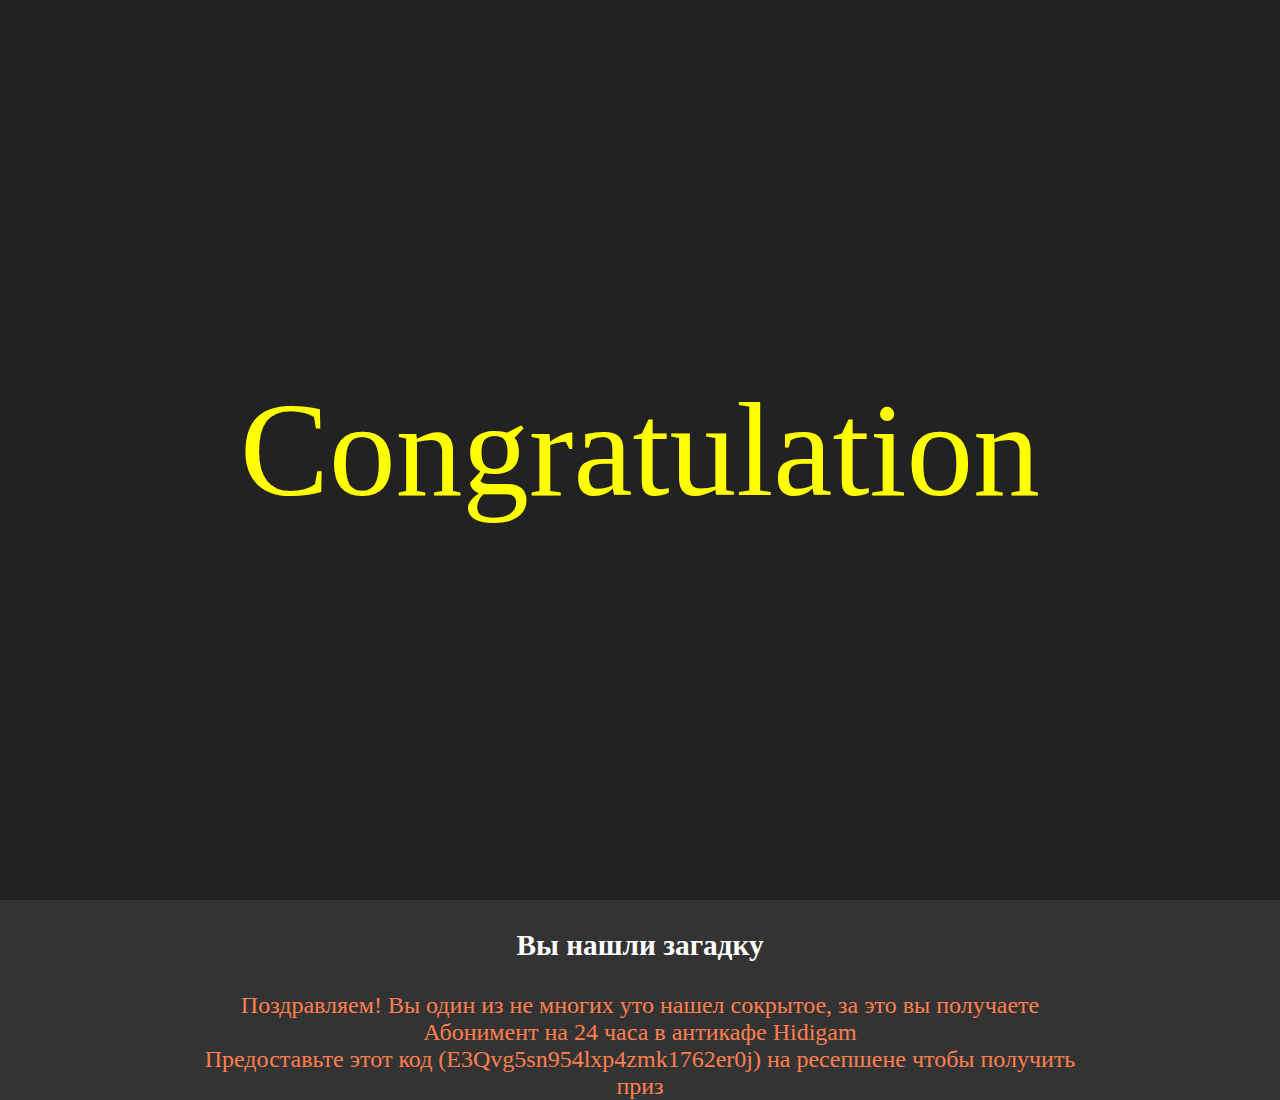
==== links/new.html @ 845cb83f "Add files via upload" ====
<!DOCTYPE html>
<html>
    <head>
        <meta charset="utf-8">
        <meta name="viewport" content="width=device-width, initial-scale=1.0">
        <title>Наши контакты</title>
        <Meta name="Author" content="Завадовский Дмитрий">
        <link rel="shortcut icon" href="../img/icon.png" type="image/png">
        <link rel="stylesheet" type="text/css" href="../css/style.css">
        <link rel="stylesheet" type="text/css" href="../css/new.css">
        <link rel="stylesheet" type="text/css" href="../css/contacts.css">
    </head>
    <body>
        <div class="open">
        <div class="wrapper">
            <span class="welcome">Congratulation</span>
        </div>
        </div>
        
        <section>
            <img src="../img/chest.png" class="chest">
        </section>
        <h3 class="title">Вы нашли загадку</h3>
        <p class="text">Поздравляем! Вы один из не многих уто нашел сокрытое, за это вы получаете Абонимент на 24 часа в антикафе Hidigam<br>
        
        Предоставьте этот код (E3Qvg5sn954lxp4zmk1762er0j) на реcепшене чтобы получить приз</p>
    </body>
</html>
---- css/style.css ----
* {
    scroll-behavior: smooth;
}
body {
    margin: 0;
    padding: 0;
    background: #333;
    overflow-x: hidden;
}
.view {
    position: relative;
    width: 100%;
    overflow: hidden;
}
section {
    position: relative;
    top: 0;
    left: 0;
    padding: 50px 0;
    box-sizing: border-box;
    transition: .5s;
}

/*
--------------------------------------------------------
-----------------------Prieloader-----------------------
--------------------------------------------------------
*/
.open {
    position: fixed;
    left: 0;
    top: 0;
    right: 0;
    bottom: 0;
    pointer-events: none;
    z-index: 1000;
}

.open .wrapper {
    height: 100vh;
    width: 100vw;
    background: #222;
    display: flex;
    justify-content: center;
    align-items: center;
    position: absolute;
    transform-origin: top;
    animation: open .5s ease-in-out forwards;
    animation-delay: 2s;
}

.welcome {
    font-size: 10em;
    color: yellow;
}

.preloader {
    position: absolute;
    top: 0;
    left: 0;
    background: #fff;
    width: 100vw;
    height: 100vh;
    display: flex;
    justify-content: center;
    align-items: center;
    z-index: 1001;
}

.counter {
    position: absolute;
    font-family: Poppins;
    font-size: 7rem;
    font-weight: 900;
    color: #fff;
    mix-blend-mode: difference;
}

.loader {
    position: absolute;
    top: 0;
    left: 0;
    height: 100%;
    background: #000;
}

@keyframes open {
    0% {
        transform: scaleY(1);
    }
    100% {
        transform: scaleY(0);
    }
}
/*
--------------------------------------------------------
-----------------------Header-----------------------------
--------------------------------------------------------
*/
.logo {
    background: #333;
    z-index: 10;
    transition: .5s;
    position: fixed;
    top: 0;
    left: 0;
    width: 80px;
    height: 80px;
}
.MenuIcon:checked ~ .logo {
    background: #000;
}
/*
--------------------------------------------------------
-----------------------Menu(Icon)-----------------------
--------------------------------------------------------
*/
.MenuIcon
{
    z-index: 10;
    position: fixed;
    top: 10px;
    right: 10px;
    width: 50px;
    height: 50px;
    cursor: pointer;
    opacity: 0;
    -webkit-appearance: none;
}
.icon {
    z-index: 11;
    position: fixed;
    top: 10px;
    right: 10px;
    width: 50px;
    height: 50px;
    font-size: 10pt;
    -webkit-box-reflect: below 1px linear-gradient(transparent, #0005);
    pointer-events: none;
}
.icon:before
{
    content: "menu";
    position: absolute;
    top: 0;
    left: 0;
    right: 0;
    bottom: 0;
    color: #000;
    line-height: 50px;
    text-align: center;
    text-transform: uppercase;
    border-radius: 15px;
    background: aqua;
    font-weight: 700;
    transform: 0.5s;
}
.MenuIcon:checked ~ .icon:before
{
    background: crimson;
    content: "close";
    color: #fff;
}
.icon:before:hover
{
    box-shadow: 0 0 5px aqua,
                0 0 45px 5px aqua;
}
.MenuIcon:checked ~ .icon:hover
{
    box-shadow: 0 0 5px crimson,
                0 0 45px 5px crimson;
}
/*
--------------------------------------------------------
-----------------------Menu-----------------------------
--------------------------------------------------------
*/
.boxMenu
{
    position: fixed;
    top: 0;
    left: -350px;
    margin: 0;
    padding: 100px 20px;
    box-sizing: border-box;
    width: 350px;
    height: 100vh;
    background: #000;
    transition: .5s;
    z-index: 5;
    overflow-y: auto;
}
.boxMenu .variety
{
    list-style: none;
}
.boxMenu .variety .menu
{
    display: block;
    color: #fff;
    padding: 10px;
    margin-bottom: 10px;
    box-sizing: border-box;
    text-decoration: none;
    font-size: 30px;
    font-weight: 600;
    transition: .5s;
}
.boxMenu .variety .menu:hover
{
    transform: translate(10px);
    color: #ff0;
}

.MenuIcon:checked ~ .boxMenu
{
    left: 0px;
}
/*
--------------------------------------------------------
-----------------------Банер-------------------------
--------------------------------------------------------
*/
.banner {
    position: relative;
    width: 100vw;
    min-height: 100vh;
    background: url(../img/bg.jpeg);
    background-size: cover;
    display: flex;
    justify-content: center;
    align-items: center;
    text-align: center;
}

.banner .bannerText {
    color: #000;
    text-transform: uppercase;
    line-height: 1em;
    font-size: 30pt;
}

.bannerDecor {
    background: #fff;
    border: 8px solid skyblue;
    border-image: linear-gradient(to right top, red, coral, red);
    border-image-slice: 1;
}

/*
--------------------------------------------------------
-----------------------О нас-------------------------
--------------------------------------------------------
*/

.titleText {
    position: relative;
    margin: 0;
    padding: 0;
    width: 100vw;
    height: 40vh;
}

.title {
    padding: 0;
    color: #fff;
    text-align: center;
    font-size: 22pt;
}
.text {
    display: flex;
    justify-content: center;
    align-items: center;
    text-align: center;
    margin: 0 200px;
    font-size: 18pt;
    color: coral;
}
/*
--------------------------------------------------------
-----------------------Пиктограммы-----------------------
--------------------------------------------------------
*/
.mainView {
    margin: 0;
    padding: 0;
    display: inline-block;
}

.container {
    width: 100vw;
    margin: 100px 0;
    position: relative;
    display: flex;
    justify-content: space-around;
    align-items: center;
    flex-wrap: wrap;
}

.container .card {
    position: relative;
}

.container .card .face {
    width: 300px;
    height: 200px;
    transition: .5s;
}

.container .card .face.face1 {
    position: relative;
    display: flex;
    justify-content: center;
    align-items: center;
    background: #333;
    z-index: 1;
    transform: translateY(100px);
}

.container .card:hover .face.face1 {
    background: linear-gradient(45deg, #8000ff, #00ffff);
    transform: translateY(0);
}

.container .card .face.face1 .content {
    opacity: 0.2;
    transition: .5s;
    display: block;
}

.container .card:hover .face.face1 .content {
    opacity: 1;
}

.container .card .face.face2 {
    position: relative;
    background: #fff;
    display: flex;
    justify-content: center;
    align-items: center;
    padding: 20px;
    box-sizing: border-box;
    box-shadow: 0 20px 50px rgba(0,0,0,0.8);  
    transform: translateY(-100px);
}

.container .card:hover .face.face2 { 
    transform: translateY(0);
}

.container .card .face.face2 .content .more{
    margin: 0;
    padding: 0;
}


.container .card .face.face1 .content .pictogram {
    width: 10vw;
    height: 18vh;
    min-width: 100px;
    min-height: 100px;
    margin: 0;
    padding: 0;
    display: block;
    margin-left: auto;
    margin-right: auto;
}

.container .card .face.face1 .content h3 {
    margin: 10px 0 0 0;
    padding: 0;
    color: #fff;
    text-align: center;
    font-size: 1.5em;
}

.container .card .face.face2 .content .details{
    margin: 15px 0 0;
    display: inline-block;
    text-decoration: none;
    font-weight: 700;
    color: #333;
    padding: 5px;
    border: 1px solid #333;
}

.container .card .face.face2 .content .details:hover{
    background: linear-gradient(135deg, #00ffff, #8000ff);
    color: #fff;
}
/*
--------------------------------------------------------
-----------------------Соц сети-------------------------
--------------------------------------------------------
*/

.bottom {
    background: #000;
    display: flex;
    justify-content: space-around;
    align-items: center;
    left: 0;
    bottom: 0;
    min-height: 0vh;
    padding: 50px 0;
}

.bottom .box {
    display: flex;
}

.bottom .box .segments{
    list-style: none;
}

.bottom .box .segments .link {
    text-decoration: none;
    display: inline-block;
    margin: 0 30px;
}
.bottom .box .segments .link .ico {
    max-width: 40px;
}
.bottom .box .segments .link:hover .ico {
    opacity: .5;
}

/*
--------------------------------------------------------
-----------------------Quest-------------------------
--------------------------------------------------------
*/

.quest {
    position: fixed;
    z-index: 10;
    left: 0;
    bottom: 0;
    color: #333;
    font-size: 20pt;
    text-decoration: none;    
}

.quest {
    right: 0;
    bottom: 0;
}
.quest:hover {
    color: yellow;
}

.MenuIcon:checked ~ .quest {
    color: #000;
}


/*
--------------------------------------------------------
-----------------------Media-------------------------
--------------------------------------------------------
*/
@media (max-width: 991px) {
    padding {
        margin: 0;
    }
}
@media (max-width: 850px) {
    .text {
        font-size: 14pt;
        margin: 0;
    }
}
@media (max-width: 850px) {
    .MenuIcon {
        outline: none;
        top: 0;
        right: 0;
    }
    .MenuIcon ~ .icon {
        top: 0;
        right: 0;
    }
}
@media (max-width: 599px) {
    body {
        overflow-x: hidden;
    }
    .MenuIcon:checked:before ~ ul {
        left -450px;
    }

    .MenuIcon:checked ~ ul {
        width: 100%;
        left 0;
    }
    .welcome {
        font-size: 5em;
    }
    .logoBox .picture {
        height: 250px;
    }
}
@media (max-width: 515px) {
    .title {
        font-size: 10pt;
    }
    .bottom .box .segments .link {
        margin: 5px; 
    }
}
---- css/new.css ----
section {
    padding: 0;
    display: flex;
    justify-content: center;
    align-items: center;
    width: 100vw;
    min-height: 100vh;
}
.chest { 
    width: 500px;
    min-height: 500px;
    display: flex;
    justify-content: center;
    align-items: center;
}
.welcome {
    font-size: 100pt;
}
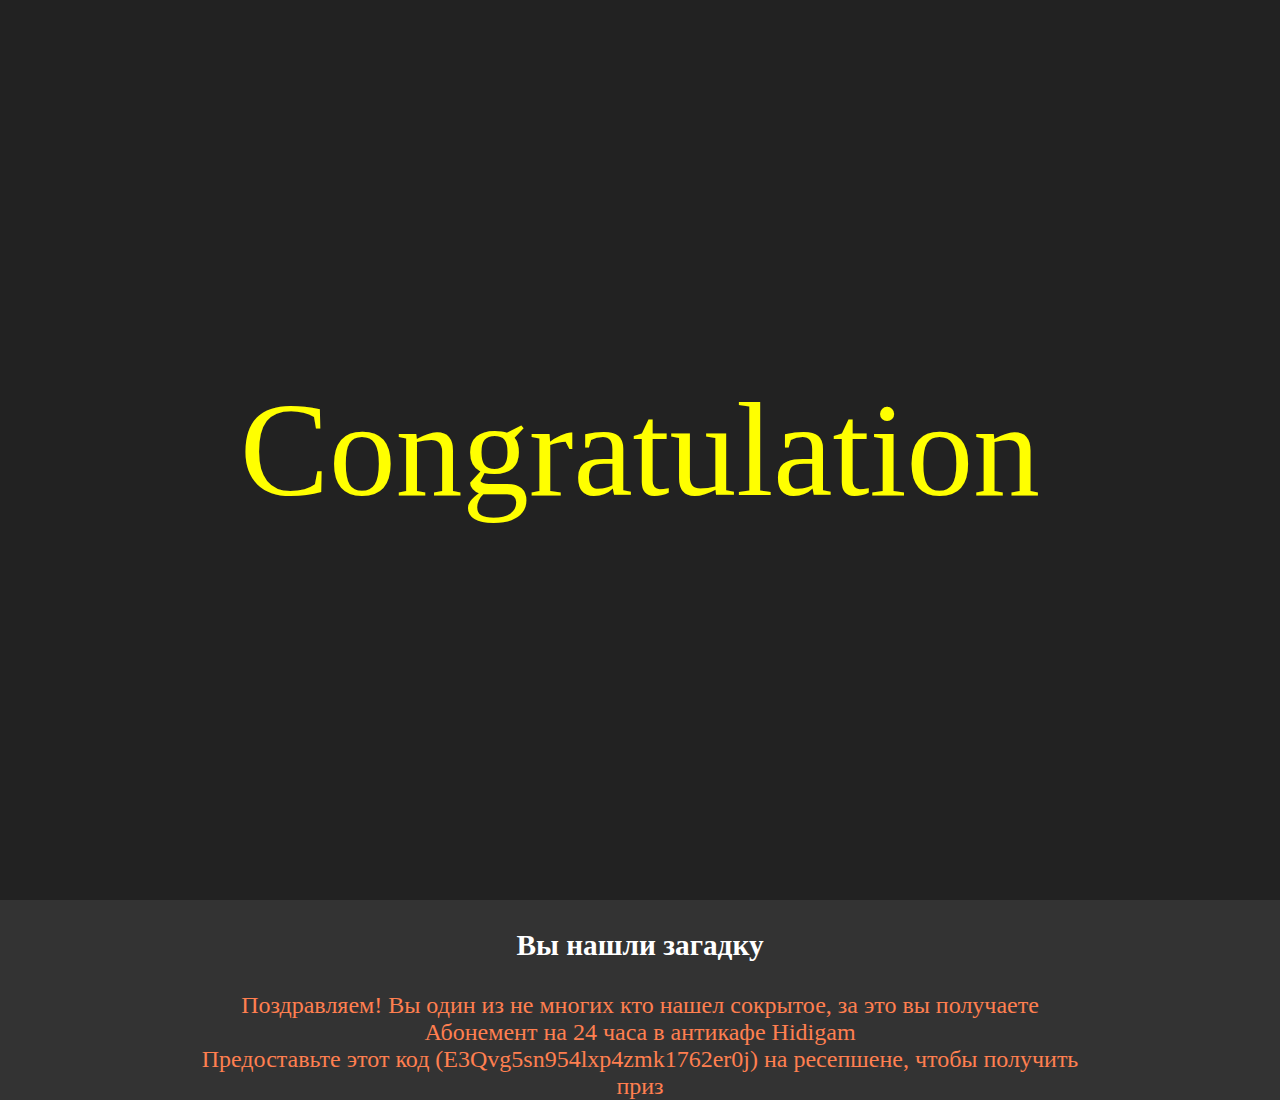
==== commit f5e1f01a: "Add files via upload" ====
--- a/links/new.html
+++ b/links/new.html
@@ -21,8 +21,8 @@
             <img src="../img/chest.png" class="chest">
         </section>
         <h3 class="title">Вы нашли загадку</h3>
-        <p class="text">Поздравляем! Вы один из не многих уто нашел сокрытое, за это вы получаете Абонимент на 24 часа в антикафе Hidigam<br>
+        <p class="text">Поздравляем! Вы один из не многих кто нашел сокрытое, за это вы получаете Абонемент на 24 часа в антикафе Hidigam<br>
         
-        Предоставьте этот код (E3Qvg5sn954lxp4zmk1762er0j) на реcепшене чтобы получить приз</p>
+        Предоставьте этот код (E3Qvg5sn954lxp4zmk1762er0j) на реcепшене, чтобы получить приз</p>
     </body>
 </html>